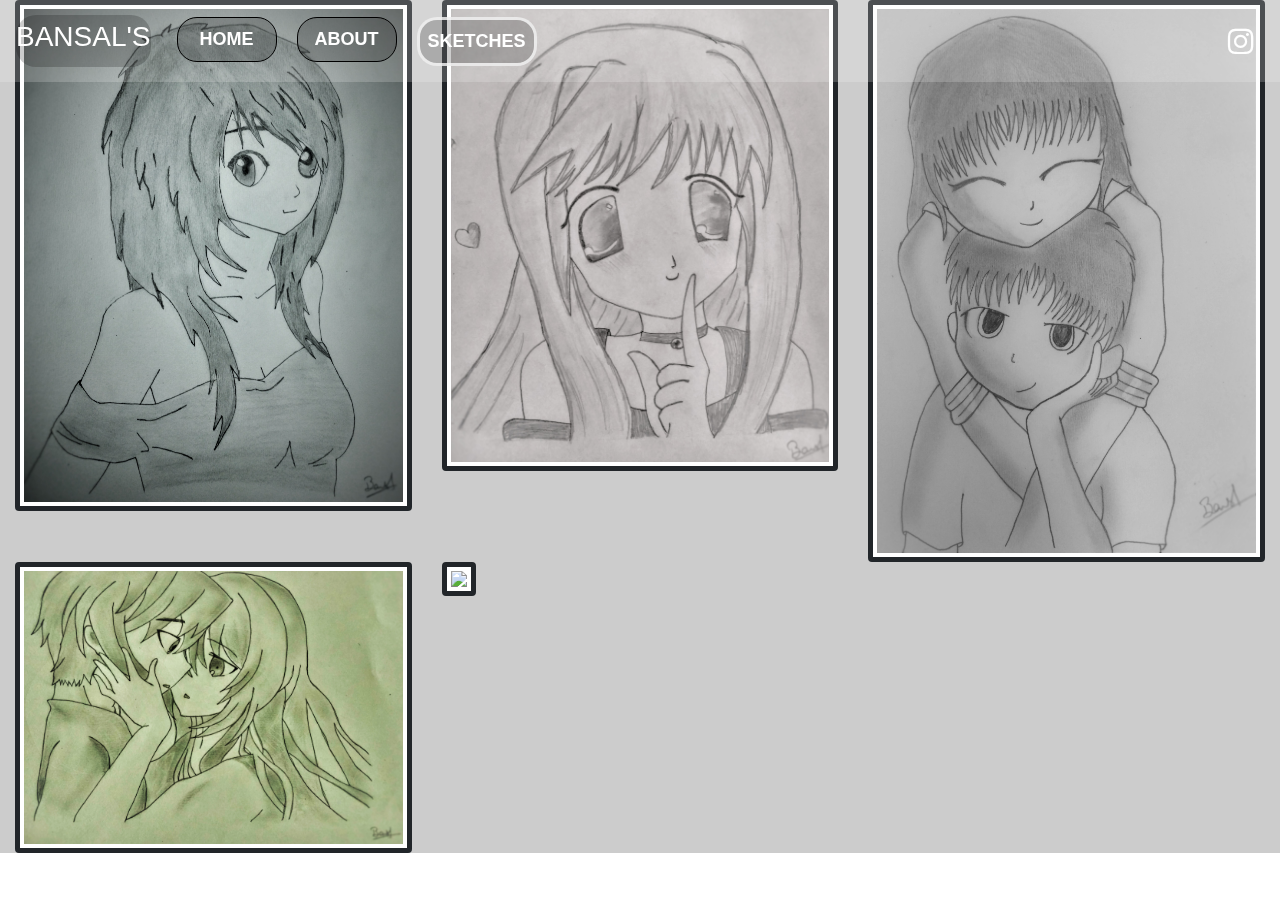
==== Sketches.html @ 65f25d99 "first commit" ====
<!DOCTYPE html>
<html>
<head>
	<title>Home Page</title>
	<link rel="stylesheet" href="https://stackpath.bootstrapcdn.com/bootstrap/4.5.2/css/bootstrap.min.css" integrity="sha384-JcKb8q3iqJ61gNV9KGb8thSsNjpSL0n8PARn9HuZOnIxN0hoP+VmmDGMN5t9UJ0Z" crossorigin="anonymous">

	<link rel="stylesheet" href="https://cdnjs.cloudflare.com/ajax/libs/font-awesome/4.7.0/css/font-awesome.min.css">

	<link rel="stylesheet" type="text/css" href="./css/Sketches.css">
	<!-- <link rel="stylesheet" type="text/css" href="./css/index.css"> -->


</head>
<body>
	<header>
		
		<div class="" id="MenuBar">
			<nav class="navbar navbar-expand-lg navbar-dark fixed-top bg">
			  	<a class="navbar-brand" href="./index.html"><h3>Bansal's</h3></a>
			  	<button class="navbar-toggler" type="button" data-toggle="collapse" data-target="#navbarMenu" aria-controls="navbarMenu" aria-expanded="false" aria-label="Toggle navigation">
			    	<span class="navbar-toggler-icon"></span>
			  	</button>
			  	<div class="collapse navbar-collapse" id="navbarMenu">
			    	<ul class="navbar-nav mr-auto">
				      	<li class="nav-item">
				        	<a class="nav-link menu" href="./index.html">Home<span class="sr-only">(current)</span></a>
				      	</li>
			      		<li class="nav-item">
			        		<a class="nav-link menu" href="#">About</a>
			      		</li>
			      		<li class="nav-item active">
			        		<a class="nav-link menu" href="./Sketches.html">Sketches</a>
			      		</li>
			    	</ul>
			    	<span class="navbar-text">
			      		<a class="nav-link fa fa-instagram social" href="https://www.instagram.com/_r_._b_/"></a>
			    	</span>
			  	</div>
			</nav>
		</div>
		
		<div class="header-banner">
		</div>

	</header>

		
		<div>
			<div class="container-fluid">
				<div class="row">
					<div class="col-sm-12 col-md-6 col-lg-4">
						<img src="./images/img3.jpg" class="img-thumbnail sketch">
					</div>

					<div class="col-sm-12 col-md-6 col-lg-4">
						<img src="./images/img4.jpg" class="img-thumbnail sketch">
					</div>

					<div class="col-sm-12 col-md-6 col-lg-4">
						<img src="./images/img5.jpg" class="img-thumbnail sketch">
					</div>

					<div class="col-sm-12 col-md-6 col-lg-4">
						<img src="./images/img6.jpg" class="img-thumbnail sketch">
					</div>

					<div class="col-sm-12 col-md-6 col-lg-4">
						<img src="./images/img7.jpg" class="img-thumbnail sketch">
					</div>
				</div>
			</div>
		</div>

		






<script src="https://code.jquery.com/jquery-3.5.1.slim.min.js" integrity="sha384-DfXdz2htPH0lsSSs5nCTpuj/zy4C+OGpamoFVy38MVBnE+IbbVYUew+OrCXaRkfj" crossorigin="anonymous"></script>
<script src="https://cdn.jsdelivr.net/npm/popper.js@1.16.1/dist/umd/popper.min.js" integrity="sha384-9/reFTGAW83EW2RDu2S0VKaIzap3H66lZH81PoYlFhbGU+6BZp6G7niu735Sk7lN" crossorigin="anonymous"></script>
<script src="https://stackpath.bootstrapcdn.com/bootstrap/4.5.2/js/bootstrap.min.js" integrity="sha384-B4gt1jrGC7Jh4AgTPSdUtOBvfO8shuf57BaghqFfPlYxofvL8/KUEfYiJOMMV+rV" crossorigin="anonymous"></script>

<script type="text/javascript" src="./js/Sketches.js"></script>

</body>
</html>
---- css/Sketches.css ----
.header-banner{
	background-image: url('../images/img2.jpg');
	background-size: cover;
	background-repeat: no-repeat;
	background-position: center center;
}



header{
	text-transform: uppercase;
	font-weight: bold;
}

.bg{
	transition: 0.5s ease;
	background-color: rgba(250,250,250,.2);
	border-bottom: solid;
	border-width: 0px;

}

.bg.scrolled{
	background-color: black;
}

.navbar-brand{
	background-color: rgba(0,0,0,.2);
	border-radius: 20px;
}


.menu{
	font-size: 18px !important;
	color: white !important;
	margin-top: 2.5px;
	margin-bottom: 2.5px;
	margin-left: 10px;
	margin-right: 10px;
	border-radius: 20px;
	min-width: 100px;
	text-align: center;
	border: solid;
	border-width: 1px;
	border-color: black;
	background-color: rgba(0,0,0,.2);
}

.menu:hover{
	color: black !important;
	background-color: white;
}

.social{
  font-size: 30px;
  padding: 10px;
  text-align: center;
  text-decoration: none;
}

.social:hover{
	font-weight: bold;
	font-size: 40px;
	padding: 5px;
}

.active .menu{
	border-color: rgba(250,250,250,.8) !important;
	border: solid;
}


.navbar-toggler{
	background-color: rgba(0,0,0,.2);
	border: solid;
	border-color: white;
	border-width: 2px;
	flood-color: white;
}

.sketch{
	/*margin: 20px;*/
	/*padding: 10px;*/
	border: solid;
	border-width: 5px;
	/*vertical-align: text-bottom;*/
	align-content: center;
}

.row{
	background-color: rgba(0,0,0,.2);

}
---- css/index.css ----
header{
	text-transform: uppercase;
	font-weight: bold;
}

.bg{
	transition: 1s ease;
	background-color: rgba(0,0,0,.2);
	border-bottom: solid;
	border-width: 0px;

}

.bg.scrolled{
	background-color: black;
}

.banner{
	background-image: url('../images/img1.jpg');
	background-size: cover;
	background-repeat: no-repeat;
	background-position: center center;
}

.navbar-brand{
	color: white;
}


.menu{
	font-size: 18px !important;
	color: white !important;
	margin-top: 2.5px;
	margin-bottom: 2.5px;
	margin-left: 10px;
	margin-right: 10px;
	border-radius: 20px;
	min-width: 100px;
	text-align: center;
	border: solid;
	border-width: 1px;
	border-color: black;
}

.menu:hover{
	color: black !important;
	background-color: white;
}

.social{
  font-size: 30px;
  padding: 10px;
  text-align: center;
  text-decoration: none;
}

.social:hover{
	font-weight: bold;
	font-size: 40px;
	padding: 5px;
}

.active .menu{
	border-color: rgba(250,250,250,.8) !important;
	border: solid;
}
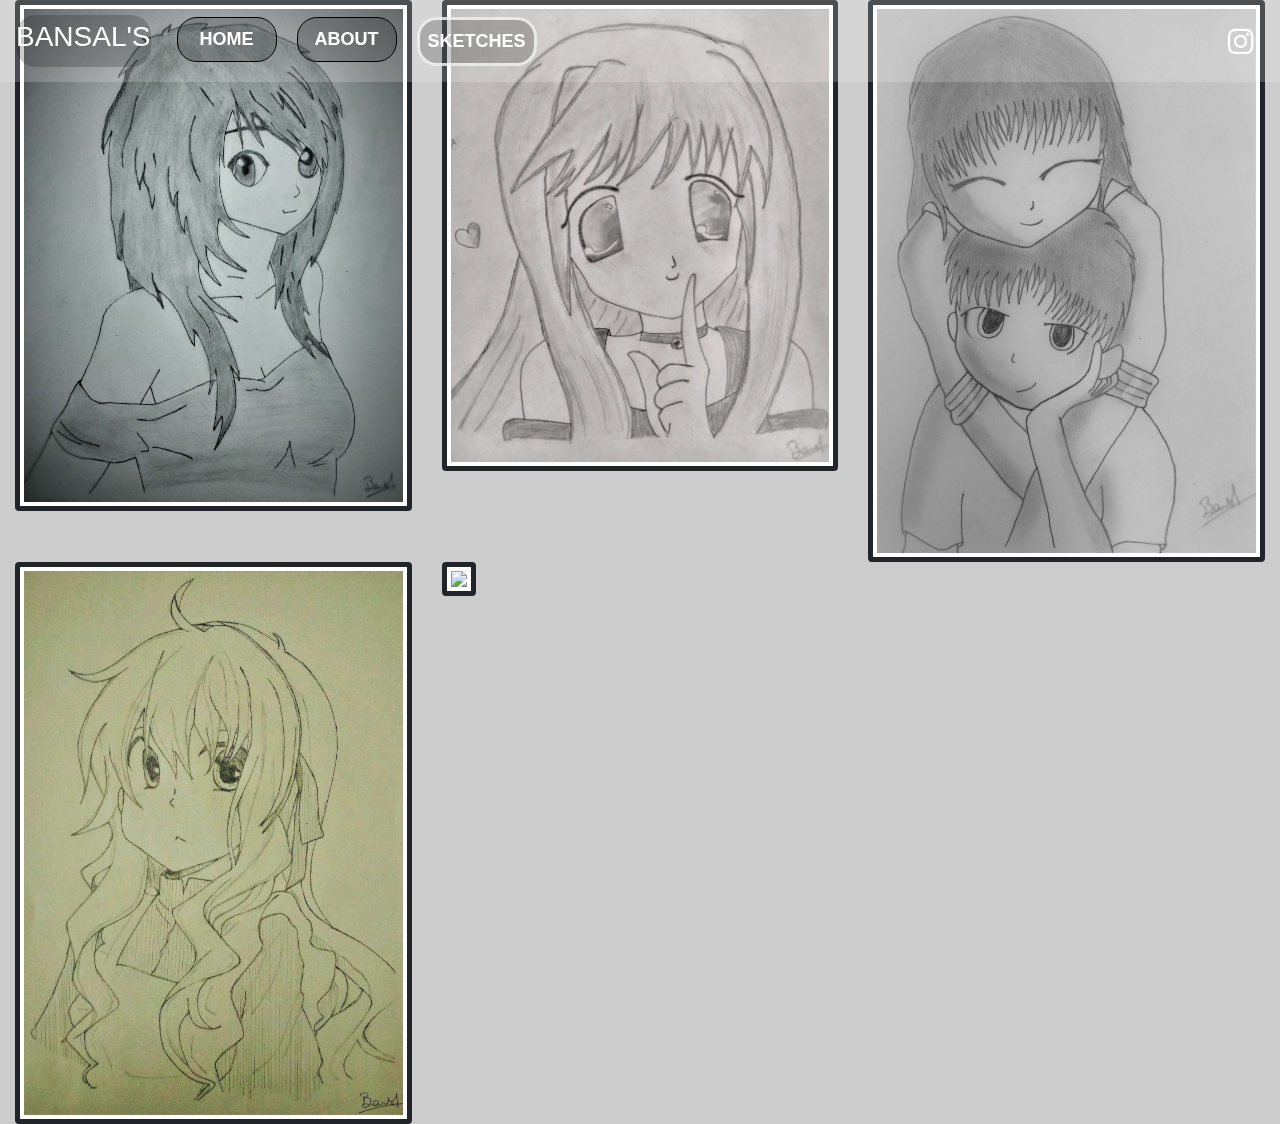
==== commit 15a6d673: "first commit" ====
--- a/Sketches.html
+++ b/Sketches.html
@@ -15,7 +15,7 @@
 	<header>
 		
 		<div class="" id="MenuBar">
-			<nav class="navbar navbar-expand-lg navbar-dark fixed-top bg">
+			<nav class="navbar navbar-expand-md navbar-dark fixed-top bg">
 			  	<a class="navbar-brand" href="./index.html"><h3>Bansal's</h3></a>
 			  	<button class="navbar-toggler" type="button" data-toggle="collapse" data-target="#navbarMenu" aria-controls="navbarMenu" aria-expanded="false" aria-label="Toggle navigation">
 			    	<span class="navbar-toggler-icon"></span>
@@ -48,23 +48,23 @@
 		<div>
 			<div class="container-fluid">
 				<div class="row">
-					<div class="col-sm-12 col-md-6 col-lg-4">
+					<div class="col-sm-12 col-md-12 col-lg-6 col-xl-4">
 						<img src="./images/img3.jpg" class="img-thumbnail sketch">
 					</div>
 
-					<div class="col-sm-12 col-md-6 col-lg-4">
+					<div class="col-sm-12 col-md-12 col-lg-6 col-xl-4">
 						<img src="./images/img4.jpg" class="img-thumbnail sketch">
 					</div>
 
-					<div class="col-sm-12 col-md-6 col-lg-4">
+					<div class="col-sm-12 col-md-12 col-lg-6 col-xl-4">
 						<img src="./images/img5.jpg" class="img-thumbnail sketch">
 					</div>
 
-					<div class="col-sm-12 col-md-6 col-lg-4">
+					<div class="col-sm-12 col-md-12 col-lg-6 col-xl-4">
 						<img src="./images/img6.jpg" class="img-thumbnail sketch">
 					</div>
 
-					<div class="col-sm-12 col-md-6 col-lg-4">
+					<div class="col-sm-12 col-md-12 col-lg-6 col-xl-4">
 						<img src="./images/img7.jpg" class="img-thumbnail sketch">
 					</div>
 				</div>
